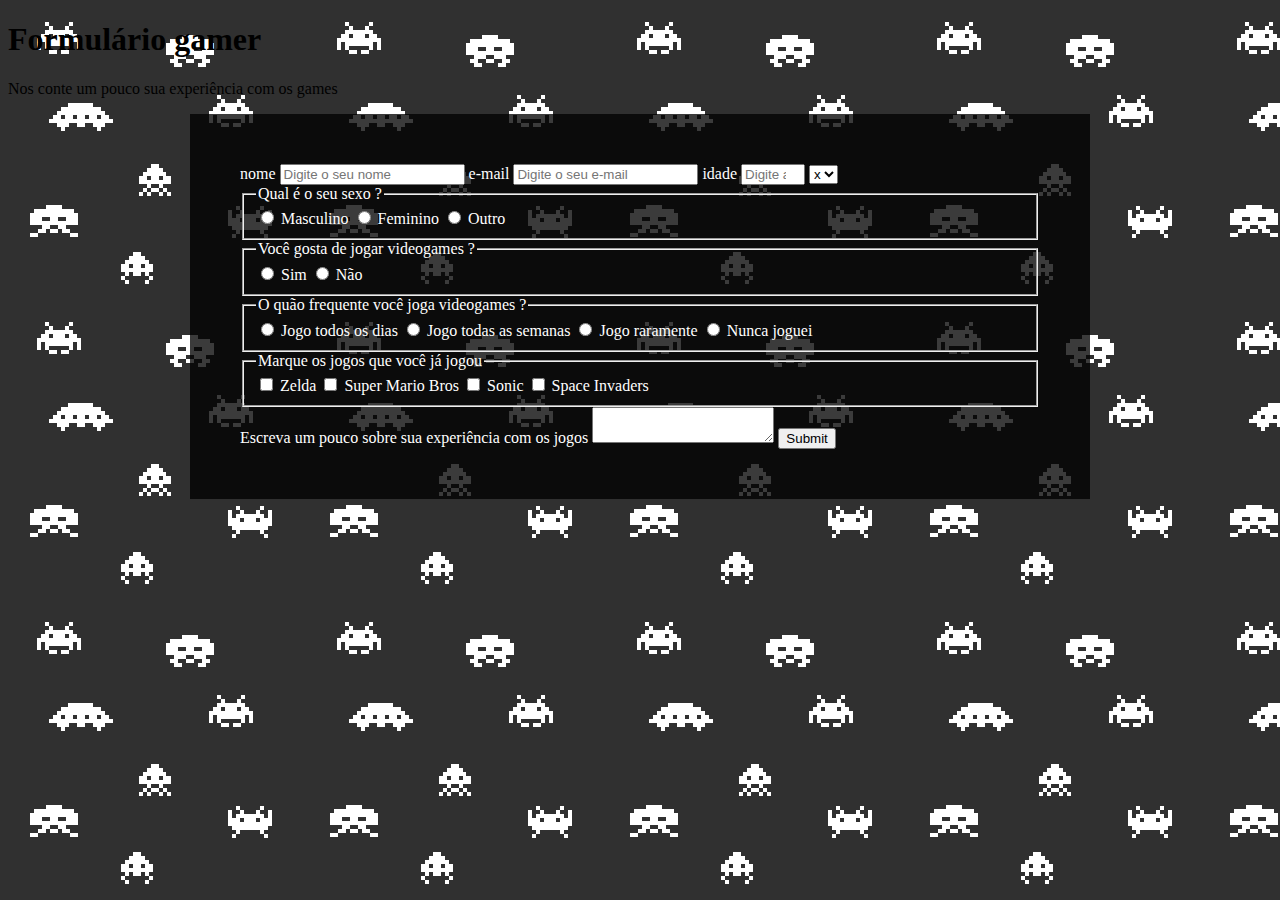
==== responsiveWebDesign/surveyForm/index.html @ 70633ac0 "primeiros projetos" ====
<!DOCTYPE html>
<html lang='pt-br'>
  <head>
    <meta charset='UTF-8'>
    <meta name='viewport' content='width=device-width, initial-scale=1.0'>
    <link href='style.css' rel='stylesheet'>
    <title>Survey Form</title>
  </head>
  <body>
    <h1 id='title'>Formulário gamer</h1>
    <p id='description'>Nos conte um pouco sua experiência com os games</p>
    
    <form id='survey-form'>
      <label for='name' id='name-label'>nome</label>
      <input id='name' placeholder='Digite o seu nome' type='text' required>
      
      <label for='email' id='email-label'>e-mail</label>
      <input id='email' placeholder='Digite o seu e-mail' type='email' required>
      
      <label for='number' id='number-label'>idade</label>
      <input id='number' placeholder='Digite a sua idade' type='number' min='4' max='150'>
      
      <select id='dropdown'>
        <option value='x'>x</option>
        <option value='y'>y</option>
      </select>
      
      <fieldset>
        <legend>Qual é o seu sexo ?</legend>
        
        <input type='radio' name='sexo' id='masculino' value='masculino'>
        <label for='masculino'>Masculino</label>
        
        <input type='radio' name='sexo' id='feminino' value='feminino'>
        <label for='feminino'>Feminino</label>
        
        <input type='radio' name='sexo' id='outro' value='outro'>
        <label for='outro'>Outro</label>
      </fieldset>
      
      <fieldset>
        <legend>Você gosta de jogar videogames ?</legend>
        
        <input type='radio' name='gosta-game' id='sim' value='sim'>
        <label for='sim'>Sim</label>
        
        <input type='radio' name='gosta-game' id='nao' value='nao'>
        <label for='nao'>Não</label>
      </fieldset>
      
      <fieldset>
        <legend>O quão frequente você joga videogames ?</legend>
        
        <input type='radio' name='freq' id='todos dias' value='todos dias'>
        <label for='todos dias'>Jogo todos os dias</label>
        
        <input type='radio' name='freq' id='todas semanas' value='todos semanas'>
        <label for='todos semanas'>Jogo todas as semanas</label>
        
        <input type='radio' name='freq' id='raramente' value='raramente'>
        <label for='raramente'>Jogo raramente</label>
        
        <input type='radio' name='freq' id='nunca' value='nunca'>
        <label for='nunca'>Nunca joguei</label>
      </fieldset>
      
      <fieldset>
        <legend>Marque os jogos que você já jogou</legend>
        
        <input type='checkbox' name='jogo' id='Zelda' value='Zelda'>
        <label for='Zelda'>Zelda</label>
        
        <input type='checkbox' name='jogo' id='Super Mario Bros' value='Super Mario Bros'>
        <label for='Super Mario Bros'>Super Mario Bros</label>
        
        <input type='checkbox' name='jogo' id='Sonic' value='Sonic'>
        <label for='Sonic'>Sonic</label>
        
        <input type='checkbox' name='jogo' id='Space Invaders' value='Space Invaders'>
        <label for='Space Invaders'>Space Invaders</label>
      </fieldset>
      
      <label for='experiencia'>Escreva um pouco sobre sua experiência com os jogos</label>
      <textarea id='experiencia'></textarea>
      
      <input type='submit' id='submit'>
    </form>
  </body>
</html>
---- responsiveWebDesign/surveyForm/style.css ----
body {
    background: url(plano-de-fundo.png);
}

form {
    margin: auto;
    max-width: 800px;
    padding: 50px;
    background-color: rgba(0, 0, 0, 0.767);
    color: white;
}
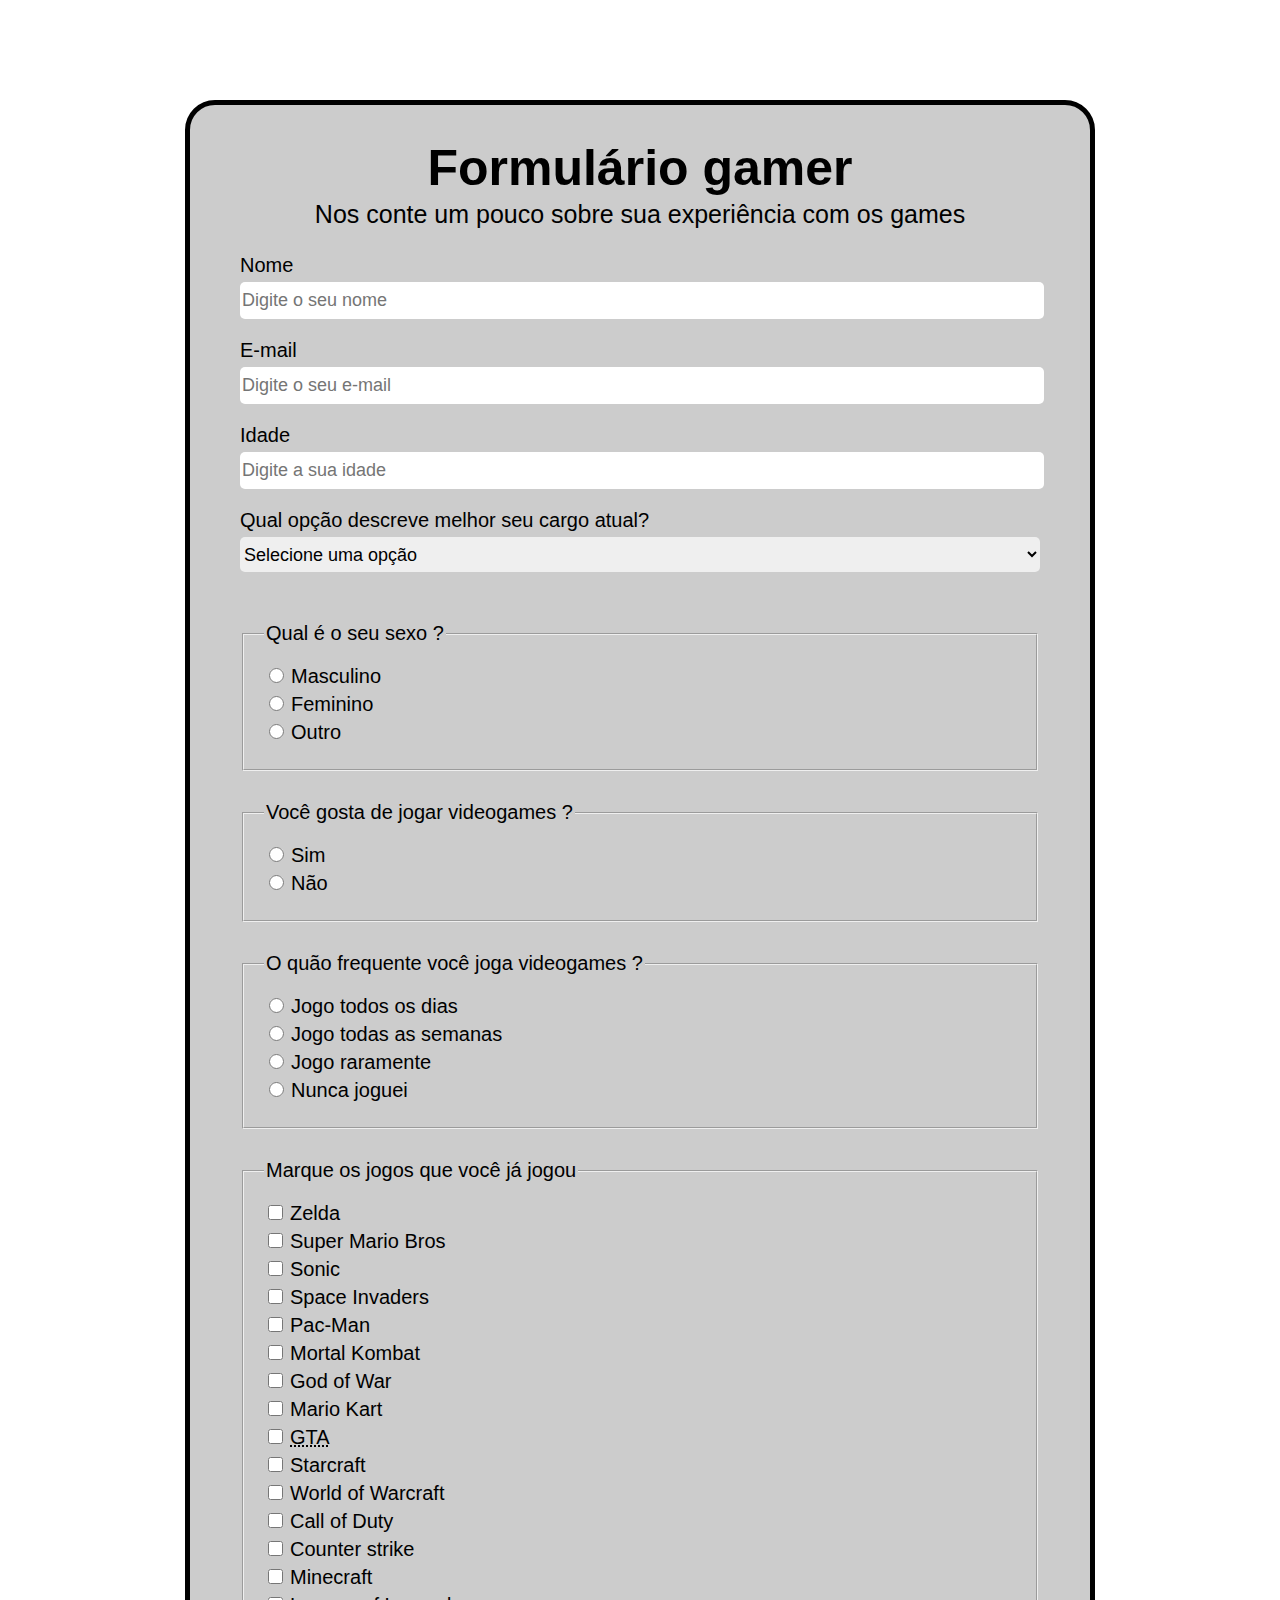
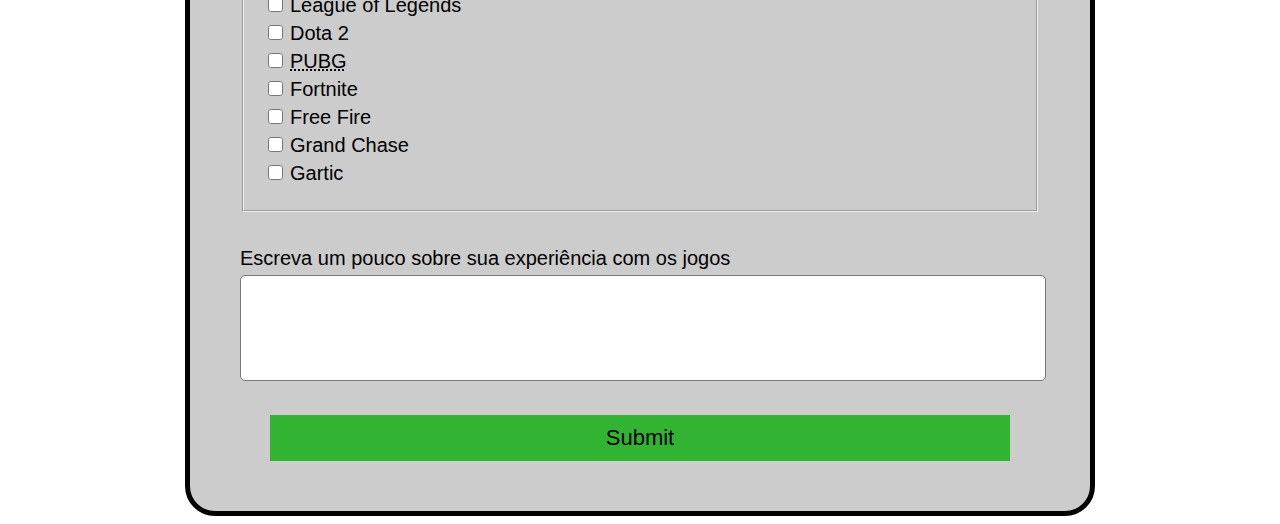
==== commit 6363220a: "formulario games "finalizado"" ====
--- a/responsiveWebDesign/surveyForm/index.html
+++ b/responsiveWebDesign/surveyForm/index.html
@@ -7,83 +7,171 @@
     <title>Survey Form</title>
   </head>
   <body>
-    <h1 id='title'>Formulário gamer</h1>
-    <p id='description'>Nos conte um pouco sua experiência com os games</p>
-    
     <form id='survey-form'>
-      <label for='name' id='name-label'>nome</label>
-      <input id='name' placeholder='Digite o seu nome' type='text' required>
+      <h1 id='title'>Formulário gamer</h1>
+      <p id='description'>Nos conte um pouco sobre sua experiência com os games</p>
       
-      <label for='email' id='email-label'>e-mail</label>
-      <input id='email' placeholder='Digite o seu e-mail' type='email' required>
+      <label for='name' id='name-label'>Nome</label>
+      <input id='name' placeholder='Digite o seu nome' type='text' class='input-barra' required>
       
-      <label for='number' id='number-label'>idade</label>
-      <input id='number' placeholder='Digite a sua idade' type='number' min='4' max='150'>
+      <label for='email' id='email-label'>E-mail</label>
+      <input id='email' placeholder='Digite o seu e-mail' type='email' class='input-barra' required>
       
-      <select id='dropdown'>
-        <option value='x'>x</option>
-        <option value='y'>y</option>
+      <label for='number' id='number-label'>Idade</label>
+      <input id='number' placeholder='Digite a sua idade' type='number' class='input-barra' min='4' max='150'>
+      
+      <label for='dropdown'>Qual opção descreve melhor seu cargo atual?</label>
+      <select id='dropdown' class='input-barra'>
+        <option value='' selected disabled>Selecione uma opção</option>
+        <option value='Empregado'>Empregado</option>
+        <option value='Estudante-u'>Estudante universitário</option>
+        <option value='Estudante-e'>Estudante escolar</option>
+        <option value='Desempregado'>Desempregado</option>
+        <option value='Outro'>Outro cargo</option>
       </select>
       
       <fieldset>
         <legend>Qual é o seu sexo ?</legend>
         
-        <input type='radio' name='sexo' id='masculino' value='masculino'>
-        <label for='masculino'>Masculino</label>
+        <label for='masculino'>
+          <input type='radio' name='sexo' id='masculino' value='masculino'>Masculino
+        </label>
         
-        <input type='radio' name='sexo' id='feminino' value='feminino'>
-        <label for='feminino'>Feminino</label>
+        <label for='feminino'>
+          <input type='radio' name='sexo' id='feminino' value='feminino'>Feminino
+        </label>
         
-        <input type='radio' name='sexo' id='outro' value='outro'>
-        <label for='outro'>Outro</label>
+        <label for='outro'>
+          <input type='radio' name='sexo' id='outro' value='outro'>Outro
+        </label>
       </fieldset>
       
       <fieldset>
         <legend>Você gosta de jogar videogames ?</legend>
         
-        <input type='radio' name='gosta-game' id='sim' value='sim'>
-        <label for='sim'>Sim</label>
+        <label for='sim'>
+          <input type='radio' name='gosta-game' id='sim' value='sim'>Sim
+        </label>
         
-        <input type='radio' name='gosta-game' id='nao' value='nao'>
-        <label for='nao'>Não</label>
+        <label for='nao'>
+          <input type='radio' name='gosta-game' id='nao' value='nao'>Não
+        </label>
       </fieldset>
       
       <fieldset>
         <legend>O quão frequente você joga videogames ?</legend>
         
-        <input type='radio' name='freq' id='todos dias' value='todos dias'>
-        <label for='todos dias'>Jogo todos os dias</label>
+        <label for='todos dias'>
+          <input type='radio' name='freq' id='todos dias' value='todos dias'>Jogo todos os dias
+        </label>
         
-        <input type='radio' name='freq' id='todas semanas' value='todos semanas'>
-        <label for='todos semanas'>Jogo todas as semanas</label>
+        <label for='todos semanas'>
+          <input type='radio' name='freq' id='todas semanas' value='todos semanas'>Jogo todas as semanas
+        </label>
         
-        <input type='radio' name='freq' id='raramente' value='raramente'>
-        <label for='raramente'>Jogo raramente</label>
-        
-        <input type='radio' name='freq' id='nunca' value='nunca'>
-        <label for='nunca'>Nunca joguei</label>
+        <label for='raramente'>
+          <input type='radio' name='freq' id='raramente' value='raramente'>Jogo raramente
+        </label>
+
+        <label for='nunca'>
+          <input type='radio' name='freq' id='nunca' value='nunca'>Nunca joguei
+        </label>
       </fieldset>
       
-      <fieldset>
+      <fieldset style='margin-bottom: 35px;'>
         <legend>Marque os jogos que você já jogou</legend>
         
-        <input type='checkbox' name='jogo' id='Zelda' value='Zelda'>
-        <label for='Zelda'>Zelda</label>
+        <label for='Zelda'>
+          <input type='checkbox' name='jogo' id='Zelda' value='Zelda'>Zelda
+        </label>
         
-        <input type='checkbox' name='jogo' id='Super Mario Bros' value='Super Mario Bros'>
-        <label for='Super Mario Bros'>Super Mario Bros</label>
+        <label for='Super Mario Bros'>
+          <input type='checkbox' name='jogo' id='Super Mario Bros' value='Super Mario Bros'>Super Mario Bros
+        </label>
         
-        <input type='checkbox' name='jogo' id='Sonic' value='Sonic'>
-        <label for='Sonic'>Sonic</label>
+        <label for='Sonic'>
+          <input type='checkbox' name='jogo' id='Sonic' value='Sonic'>Sonic
+        </label>
         
-        <input type='checkbox' name='jogo' id='Space Invaders' value='Space Invaders'>
-        <label for='Space Invaders'>Space Invaders</label>
+        <label for='Space Invaders'>
+          <input type='checkbox' name='jogo' id='Space Invaders' value='Space Invaders'>Space Invaders
+        </label>
+        
+        <label for='Pac-Man'>
+          <input type='checkbox' name='jogo' id='pacman' value='pacman'>Pac-Man
+        </label>
+        
+        <label for='Mortal Kombat'>
+          <input type='checkbox' name='jogo' id='Mortal Kombat' value='Mortal Kombat'>Mortal Kombat
+        </label>
+        
+        <label for='God of War'>
+          <input type='checkbox' name='jogo' id='God of War' value='God of War'>God of War
+        </label>
+        
+        <label for='Mario Kart'>
+          <input type='checkbox' name='jogo' id='Mario Kart' value='Mario Kart'>Mario Kart
+        </label>
+        
+        <label for='GTA'>
+          <input type='checkbox' name='jogo' id='GTA' value='GTA'><abbr title='Grand Theft Auto'>GTA</abbr>
+        </label>
+        
+        <label for='Starcraft'>
+          <input type='checkbox' name='jogo' id='Starcraft' value='Starcraft'>Starcraft
+        </label>
+        
+        <label for='wow'>
+          <input type='checkbox' name='jogo' id='wow' value='wow'>World of Warcraft
+        </label>
+        
+        <label for='cod'>
+          <input type='checkbox' name='jogo' id='cod' value='cod'>Call of Duty
+        </label>
+        
+        <label for='cs'>
+          <input type='checkbox' name='jogo' id='cs' value='cs'>Counter strike
+        </label>
+        
+        <label for='minecraft'>
+          <input type='checkbox' name='jogo' id='minecraft' value='minecraft'>Minecraft
+        </label>
+        
+        <label for='lol'>
+          <input type='checkbox' name='jogo' id='lol' value='lol'>League of Legends
+        </label>
+        
+        <label for='dota'>
+          <input type='checkbox' name='jogo' id='dota' value='dota'>Dota 2
+        </label>
+        
+        <label for='pubg'>
+          <input type='checkbox' name='jogo' id='pubg' value='pubg'><abbr title='Players Unknown BattleGround'>PUBG</abbr>
+        </label>
+        
+        <label for='fortnite'>
+          <input type='checkbox' name='jogo' id='fortnite' value='fortnite'>Fortnite
+        </label>
+        
+        <label for='freefire'>
+          <input type='checkbox' name='jogo' id='freefire' value='freefire'>Free Fire
+        </label>
+        
+        <label for='gc'>
+          <input type='checkbox' name='jogo' id='gc' value='gc'>Grand Chase
+        </label>
+        
+        <label for='gartic'>
+          <input type='checkbox' name='jogo' id='gartic' value='gartic'>Gartic
+        </label>
       </fieldset>
       
       <label for='experiencia'>Escreva um pouco sobre sua experiência com os jogos</label>
       <textarea id='experiencia'></textarea>
       
-      <input type='submit' id='submit'>
+      <div id='submit-button'>
+        <input type='submit' id='submit'>
+      </div>
     </form>
   </body>
 </html>--- a/responsiveWebDesign/surveyForm/style.css
+++ b/responsiveWebDesign/surveyForm/style.css
@@ -1,11 +1,101 @@
 body {
-    background: url(plano-de-fundo.png);
-}
-
-form {
+    background: url(https://raw.githubusercontent.com/GregorioFornetti/Projetos-FreeCodeCamp/main/responsiveWebDesign/surveyForm/plano-de-fundo.png);
+    font-family: sans-serif;
+  }
+  
+  h1 {
+    text-align: center;
+    font-size: 50px;
+  }
+  
+  p {
+    text-align: center;
+    margin-top: -30px;
+    font-size: 25px;
+  }
+  
+  label {
+    display: block;
+    font-size: 20px;
+    margin-bottom: 5px;
+  }
+  legend {
+    font-size: 20px;
+  }
+  
+  form {
     margin: auto;
     max-width: 800px;
-    padding: 50px;
-    background-color: rgba(0, 0, 0, 0.767);
-    color: white;
-}+    padding: 0px 50px 50px 50px;
+    margin-top: 100px;
+    background-color: rgba(200, 200, 200, 0.93);
+    border: 5px solid rgb(0, 0, 0);
+    border-radius: 30px;
+  }
+  
+  fieldset {
+    margin-top: 30px;
+    padding: 20px;
+  }
+  
+  .input-barra {
+    width: 100%;
+    height: 35px;
+    font-size: 18px;
+    outline: 0;
+    border: none;
+    border-radius: 5px;
+    margin-bottom: 20px;
+  }
+  
+  select {
+    width: 100%;
+    height: 35px;
+    border-radius: 5px;
+  }
+  
+  textarea {
+    width: 100%;
+    resize: none;
+    border-radius: 5px;
+    outline: 0;
+    font-size: 18px;
+    min-height: 100px;
+  }
+  
+  input[type='radio'] {
+    width: 15px;
+    height: 15px;
+    margin-right: 7px;
+  }
+  
+  input[type='checkbox'] {
+    width: 15px;
+    height: 15px;
+    margin-right: 7px;
+  }
+  
+  #submit-button {
+    padding: 0px 30px 0px 30px;
+  }
+  
+  input[type='submit'] {
+    width: 100%;
+    padding: 10px;
+    margin-top: 30px;
+    border: none;
+    font-size: 22px;
+    background-color: rgb(50, 180, 50);
+  }
+  
+  input[type='submit']:hover {
+    background-color: rgb(50, 200, 50);
+  }
+  
+  @media (max-width: 400px) {
+    form {
+      padding: 0px 10px 30px 10px;
+    }
+  
+  }
+  